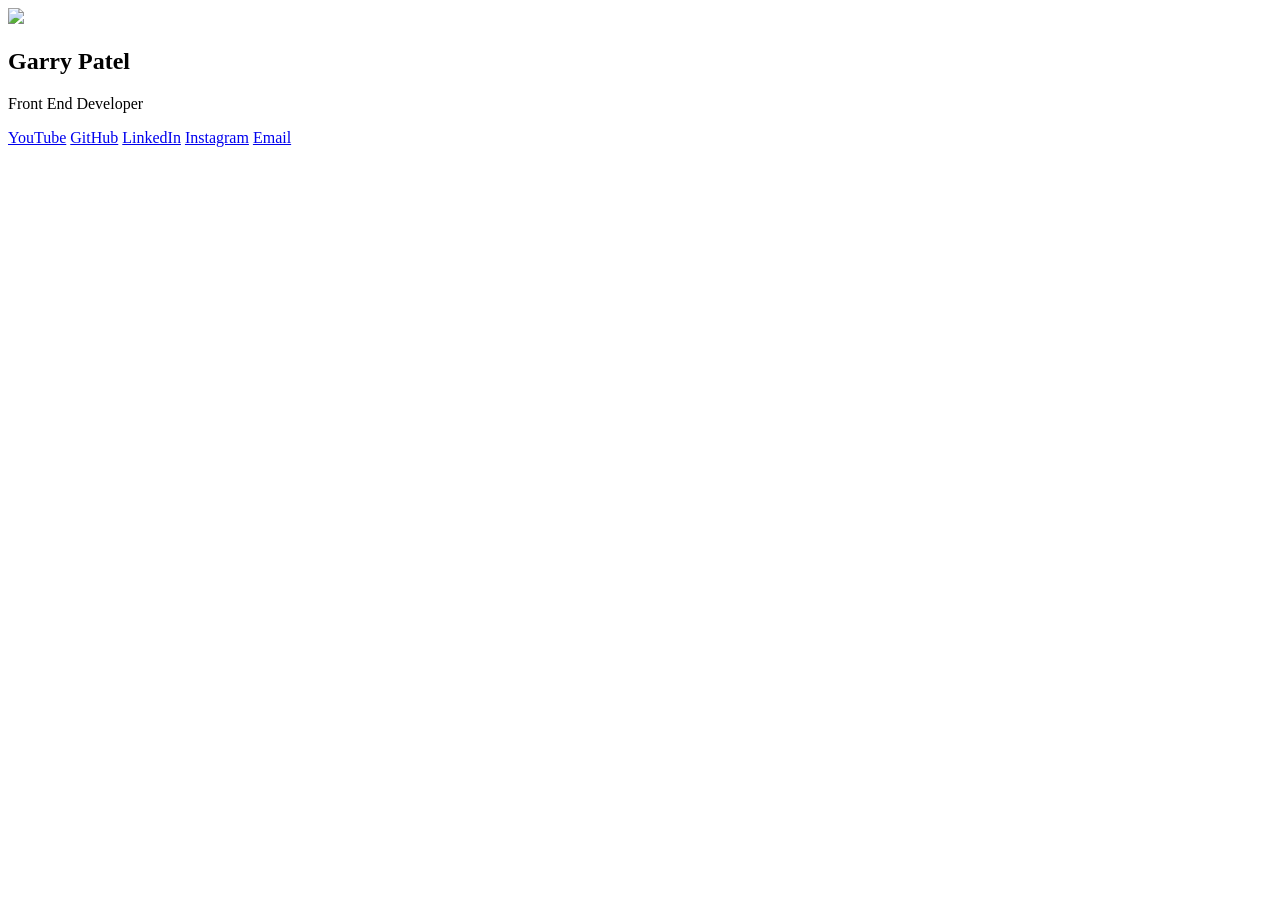
==== index.html @ 74a93a55 "The Basic Link of a person in created" ====
<!DOCTYPE html>
<html lang="en">
    <head >
        <meta charset="UTF-8">
        <title>Link Page</title>
        <link rel="stylesheet" href="./style.css">
    </head>
    <body>
        <div class="link-card">
            <img class ="avatar" src="https://randomuser.me/api/portraits/men/85.jpg">
            <h2>Garry Patel</h2>
            <p>Front End Developer</p>
            <div class="links">
                <a href="#">YouTube</a>
                <a href="#">GitHub</a>
                <a href="#">LinkedIn</a>
                <a href="#">Instagram</a>
                <a href="google.mail.com">Email</a>
            </div> 
        </div>
    </body>
</html>
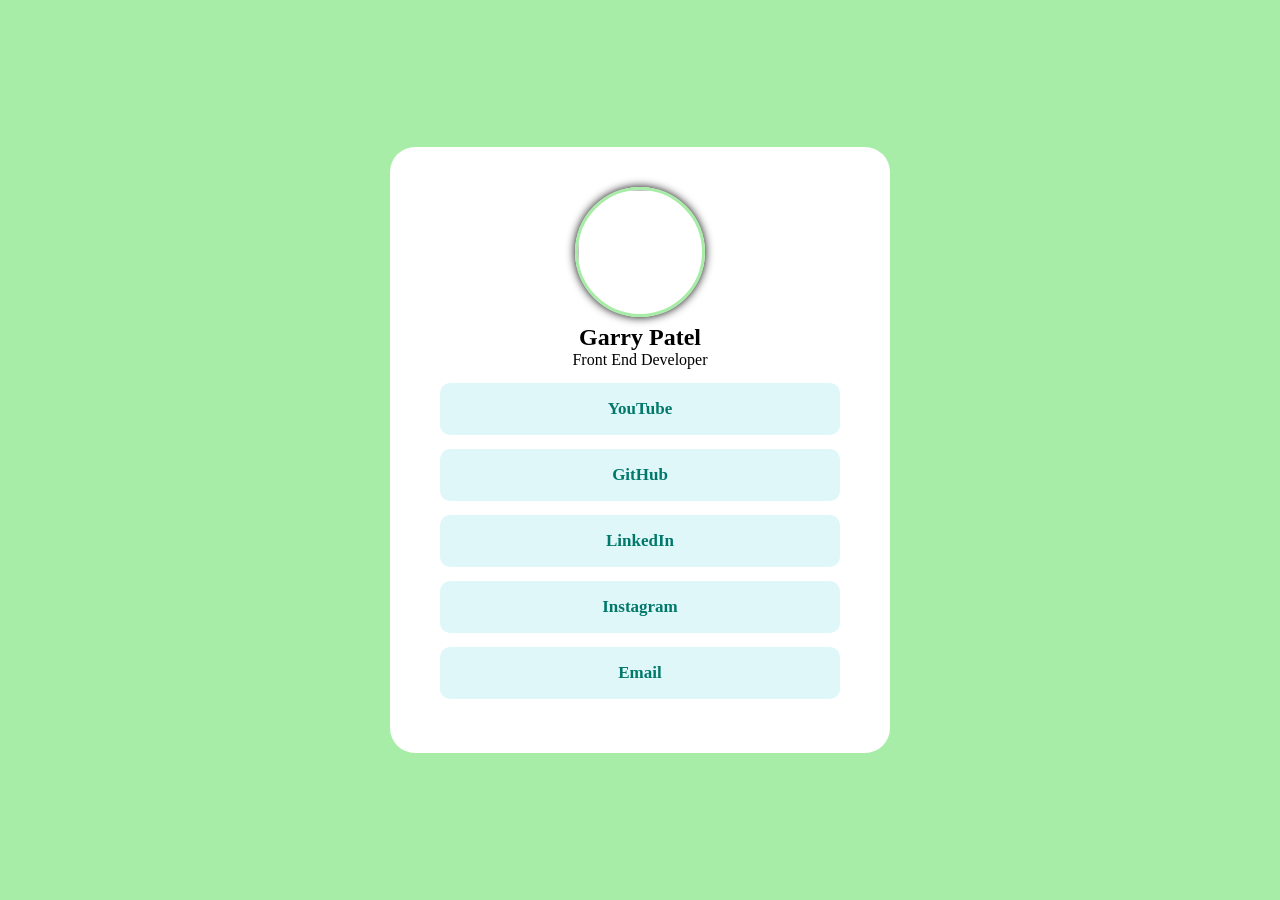
==== commit abb329a2: "index was updated" ====
--- a/index.html
+++ b/index.html
@@ -9,7 +9,7 @@
         <div class="link-card">
             <img class ="avatar" src="https://randomuser.me/api/portraits/men/85.jpg">
             <h2>Garry Patel</h2>
-            <p>Front End Developer</p>
+            <p class="bio">Front End Developer</p>
             <div class="links">
                 <a href="#">YouTube</a>
                 <a href="#">GitHub</a>
--- a/style.css
+++ b/style.css
@@ -0,0 +1,57 @@
+*{
+    margin: 0;
+    padding: 0;
+    box-sizing:border-box;
+}
+
+body{
+    background-color: rgb(167, 237, 167);
+    display: flex;
+    align-items: center;
+    justify-content:center;
+    height:100vh;
+}
+
+.link-card{
+    background-color:white;
+    border-radius:25px;
+    padding:40px 50px;
+    text-align:center;
+    max-width:500px;
+    width:100%;
+}
+
+.link-card .avatar{
+    width:130px;
+    height:130px;
+    object-fit:cover;
+    border-radius:50%;
+    -webkit-border-radius:50%;
+    -moz-border-radius:50%;
+    -ms-border-radius:50%;
+    -o-border-radius:50%;
+    border: 3px solid rgb(167, 237, 167);
+    box-shadow: 0 0 10px;
+}
+
+.links a {
+    display: block;
+    background: #e0f7fa;
+    color: #00796b;
+    padding: 16px;
+    margin: 14px 0;
+    border-radius: 10px;
+    text-decoration: none;
+    font-weight: 600;
+    font-size: 17px;
+    transition: all 0.2s ease;
+    -webkit-transition: all 0.2s ease;
+    -moz-transition: all 0.2s ease;
+    -ms-transition: all 0.2s ease;
+    -o-transition: all 0.2s ease;
+}
+
+.links a:hover{
+    background:white;
+    color:black;
+}
